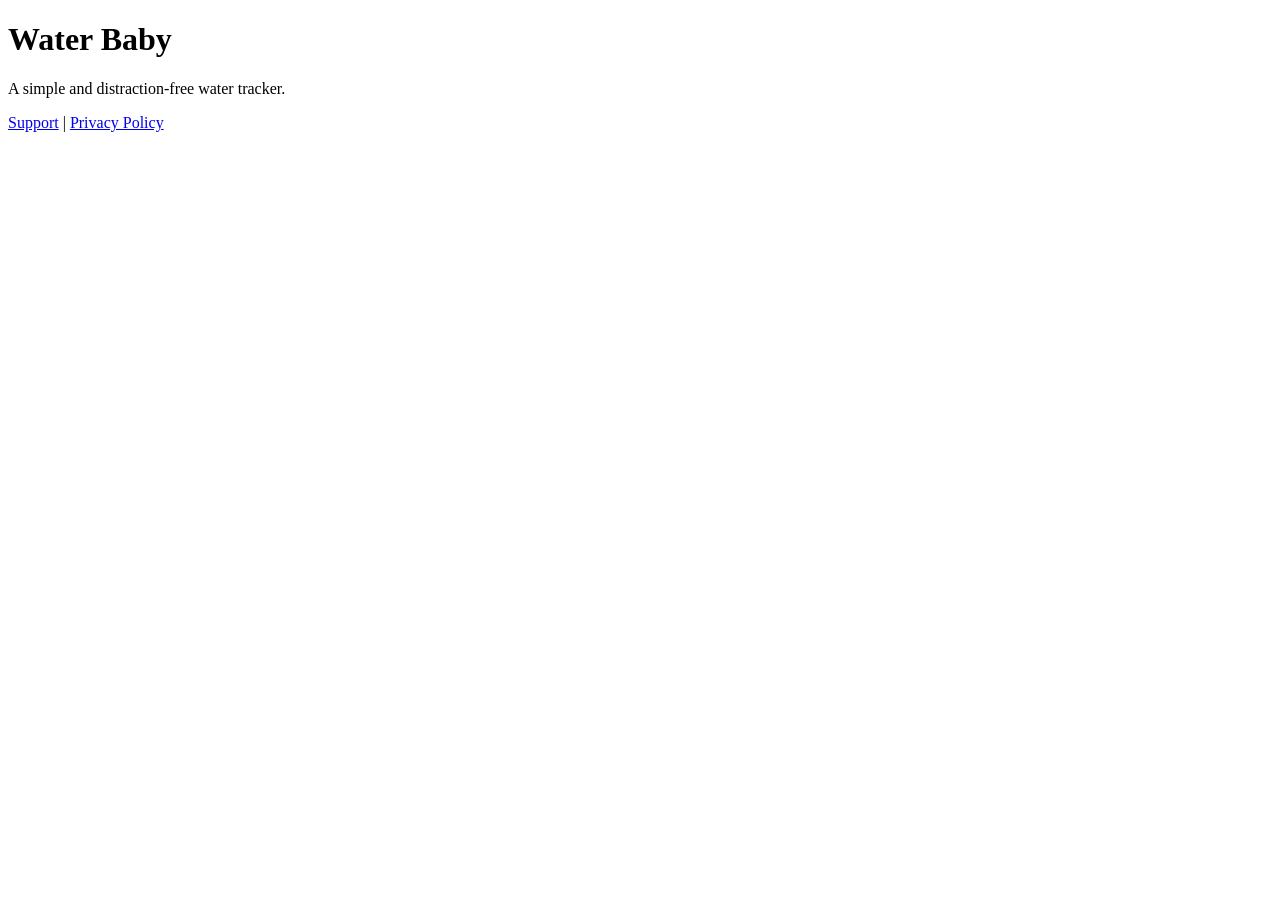
==== index.html @ c129338a "Create index.html" ====
<!doctype html>
<html lang="en">
  <head>
    <meta charset="UTF-8" />
    <title>Water Baby</title>
  </head>
  <body>
    <h1>Water Baby</h1>
    <p>A simple and distraction-free water tracker.</p>

    <p>
      <a href="support.html">Support</a> |
      <a href="privacy.html">Privacy Policy</a>
    </p>
  </body>
</html>
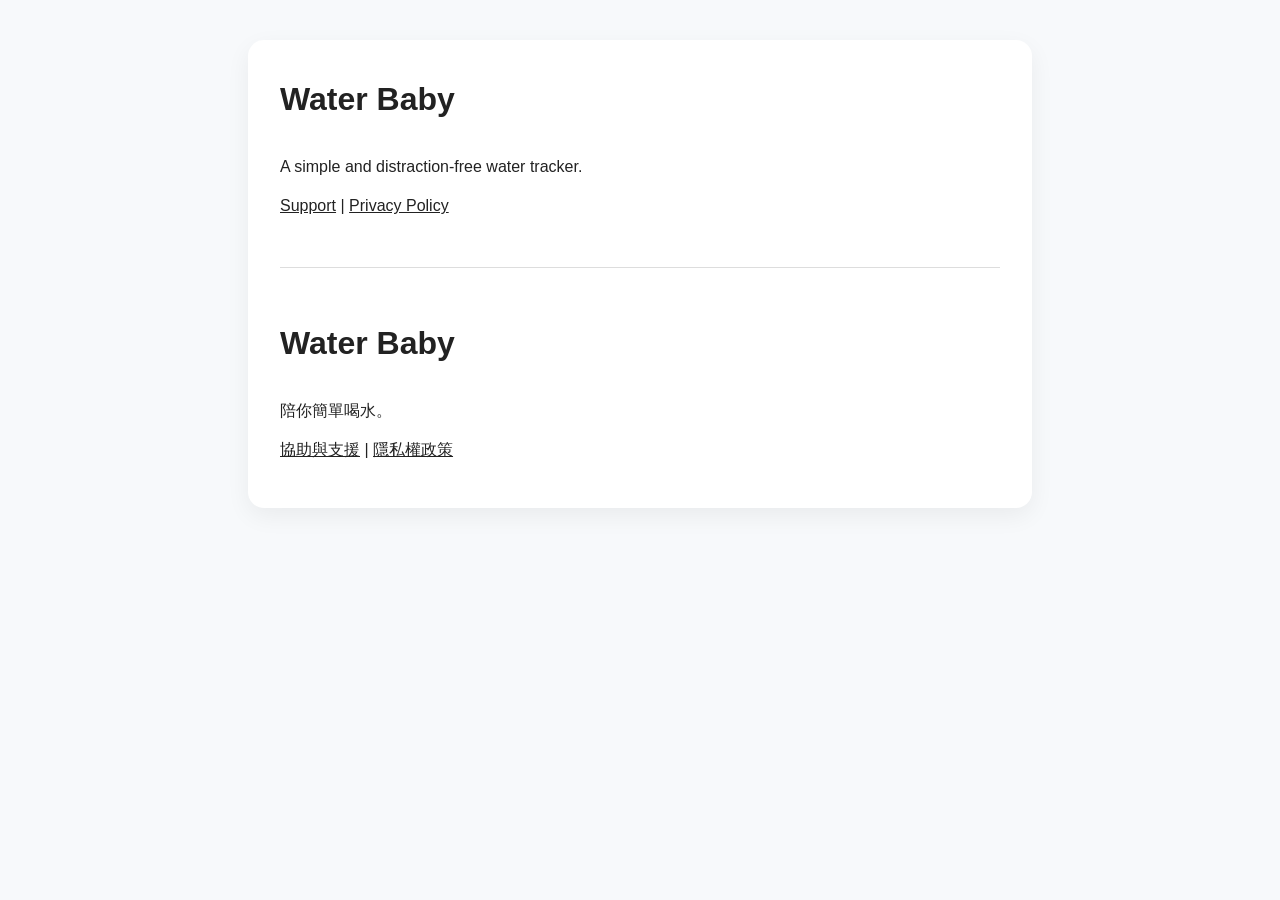
==== commit f0376f5a: "pages updated" ====
--- a/index.html
+++ b/index.html
@@ -2,15 +2,35 @@
 <html lang="en">
   <head>
     <meta charset="UTF-8" />
+    <meta name="viewport" content="width=device-width, initial-scale=1.0" />
+
     <title>Water Baby</title>
+
+    <link rel="stylesheet" href="styles.css" />
   </head>
   <body>
-    <h1>Water Baby</h1>
-    <p>A simple and distraction-free water tracker.</p>
+    <main>
+      <section>
+        <h1>Water Baby</h1>
 
-    <p>
-      <a href="support.html">Support</a> |
-      <a href="privacy.html">Privacy Policy</a>
-    </p>
+        <p>A simple and distraction-free water tracker.</p>
+
+        <p>
+          <a href="support.html">Support</a> |
+          <a href="privacy.html">Privacy Policy</a>
+        </p>
+      </section>
+      <hr class="language-divider" />
+      <section>
+        <h1>Water Baby</h1>
+
+        <p>陪你簡單喝水。</p>
+
+        <p>
+          <a href="support.html">協助與支援</a> |
+          <a href="privacy.html">隱私權政策</a>
+        </p>
+      </section>
+    </main>
   </body>
 </html>
--- a/styles.css
+++ b/styles.css
@@ -0,0 +1,60 @@
+body {
+  margin: 0;
+  padding: 40px 20px;
+  font-family: -apple-system, BlinkMacSystemFont, "Segoe UI", sans-serif;
+  line-height: 1.7;
+  color: #222;
+  background: #f7f9fb;
+}
+
+main {
+  max-width: 720px;
+  margin: 0 auto;
+  padding: 32px;
+  background: #fff;
+  border-radius: 16px;
+  box-shadow: 0 8px 24px rgba(0, 0, 0, 0.06);
+}
+
+h1 {
+  margin-top: 0;
+  font-size: 32px;
+}
+
+h2 {
+  margin-top: 32px;
+  font-size: 21px;
+}
+
+p {
+  margin: 12px 0;
+}
+
+.effective-date {
+  color: #666;
+}
+
+.language-divider {
+  margin: 48px 0;
+  border: 0;
+  border-top: 1px solid #ddd;
+}
+
+a {
+  color: inherit;
+}
+
+@media (max-width: 600px) {
+  body {
+    padding: 16px;
+  }
+
+  main {
+    padding: 24px;
+    border-radius: 12px;
+  }
+
+  h1 {
+    font-size: 28px;
+  }
+}
